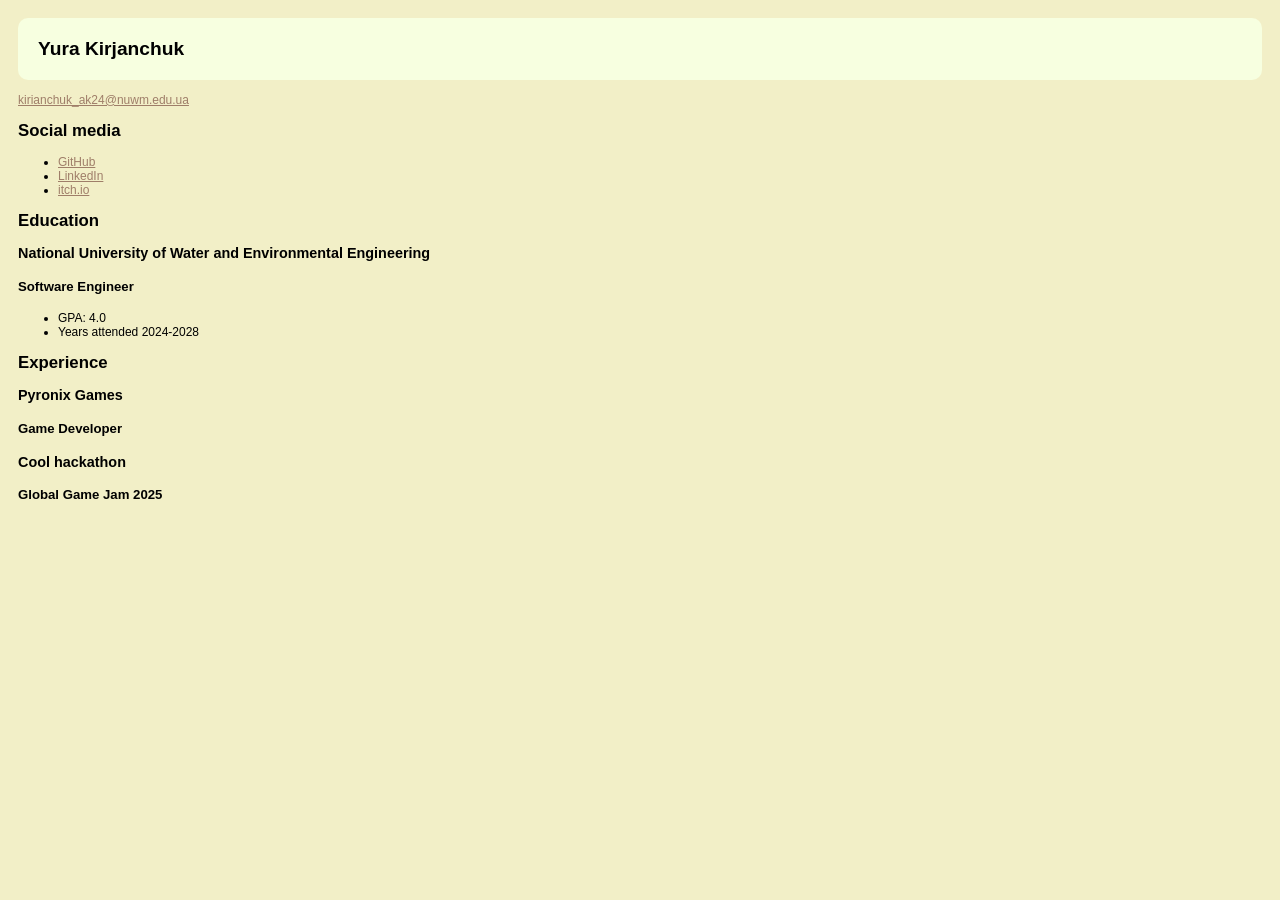
==== lab1/index.html @ 626f9ab5 "first commit" ====
<html>
    <head>
        <title>Resume</title>
        <link rel="stylesheet" href="style.css">
    </head>

    <body>
        <h1>Yura Kirjanchuk</h1>
        <a href="mailto:kirianchuk_ak24@nuwm.edu.ua">kirianchuk_ak24@nuwm.edu.ua</a>

        <div id="social-media">
            <h2>Social media</h2>
            <ul>
                <li><a href="https://github.com/piprock">GitHub</a></li>
                <li><a href="https://www.linkedin.com/in/%D1%8E%D1%80%D0%B0-%D0%BA%D1%96%D1%80-%D1%8F%D0%BD%D1%87%D1%83%D0%BA-39419834b/">LinkedIn</a></li>
                <li><a href="https://yurokpy.itch.io/">itch.io</a></li>
            </ul>
        </div>

        <h2>Education</h2>
        <h3>National University of Water and Environmental Engineering</h3>
        <h4>Software Engineer</h4>
        <ul>
            <li>GPA: 4.0</li>
            <li>Years attended 2024-2028</li>
        </ul>

        <h2>Experience</h2>
        <div class="experience">
            <h3>Pyronix Games</h3>
            <h4>Game Developer</h4>
        </div>
        <div class="experience">
            <h3>Cool hackathon</h3>
            <h4>Global Game Jam 2025</h4>
        </div>

    </body>
</html>
---- lab1/style.css ----
html {
    font-family: Verdana, Geneva, Tahoma, sans-serif;
    font-size: 12px;
    background-color: #F2EFC7;
    padding: 10px;
}

a {
    color: #9F7E69;
}

h1 {
    font-size: 1.6rem;
    background-color: #F7FFE0;
    padding: 20px;
    border-radius: 10px;
}

h2 {
    font-size: 1.4rem;
}

h3 {
    font-size: 1.2rem;
}

h4 {
    font-size: 1.1rem;
}
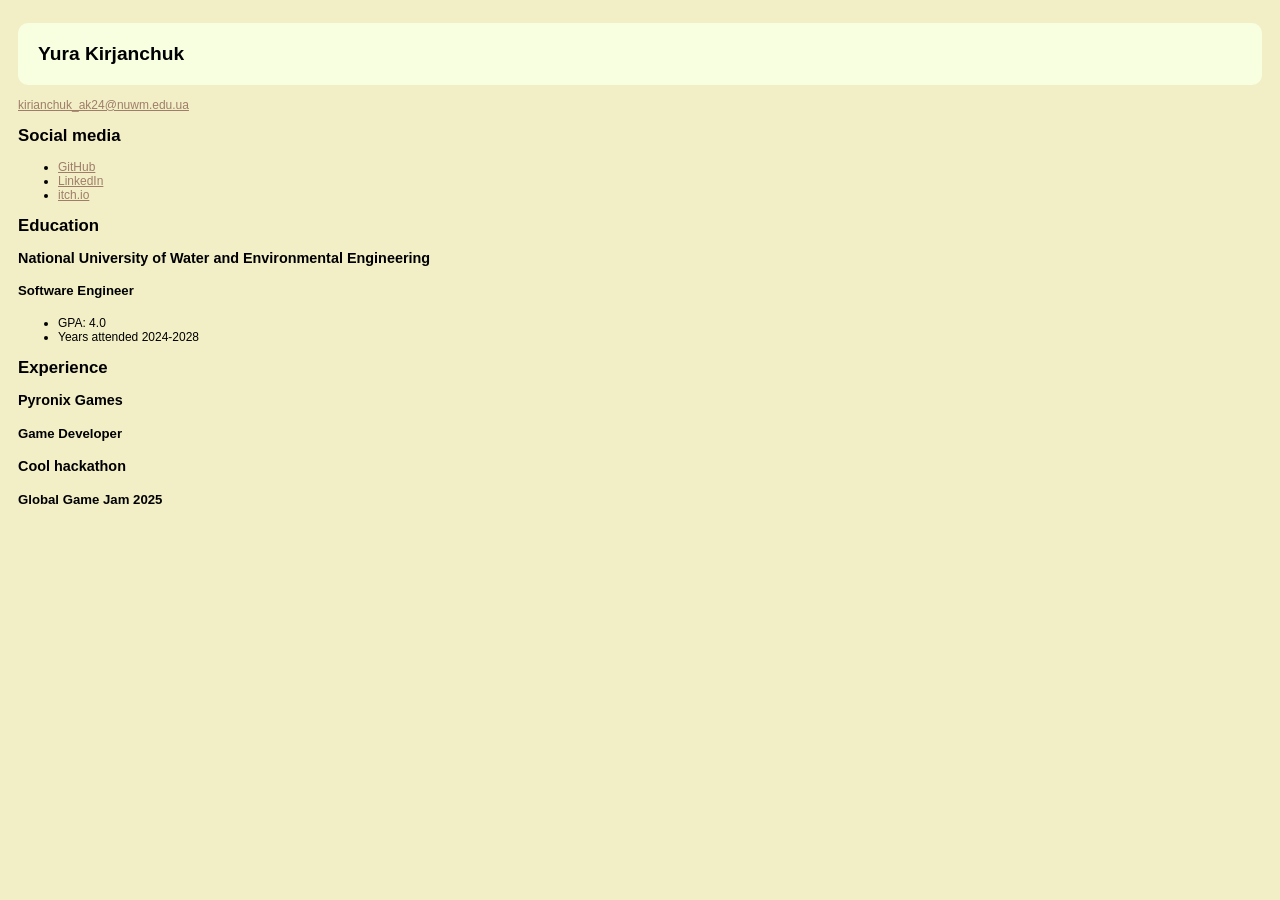
==== commit 6b4ff19d: "small changes" ====
--- a/lab1/index.html
+++ b/lab1/index.html
@@ -1,11 +1,13 @@
-<html>
-    <head>
-        <title>Resume</title>
-        <link rel="stylesheet" href="style.css">
-    </head>
-
-    <body>
-        <h1>Yura Kirjanchuk</h1>
+<!DOCTYPE html>
+<html lang="en">
+<head>
+    <meta charset="UTF-8">
+    <meta name="viewport" content="width=device-width, initial-scale=1.0">
+    <title>Resume</title>
+    <link rel="stylesheet" href="style.css">
+</head>
+<body>
+    <h1>Yura Kirjanchuk</h1>
         <a href="mailto:kirianchuk_ak24@nuwm.edu.ua">kirianchuk_ak24@nuwm.edu.ua</a>
 
         <div id="social-media">
@@ -35,5 +37,5 @@
             <h4>Global Game Jam 2025</h4>
         </div>
 
-    </body>
+</body>
 </html>
